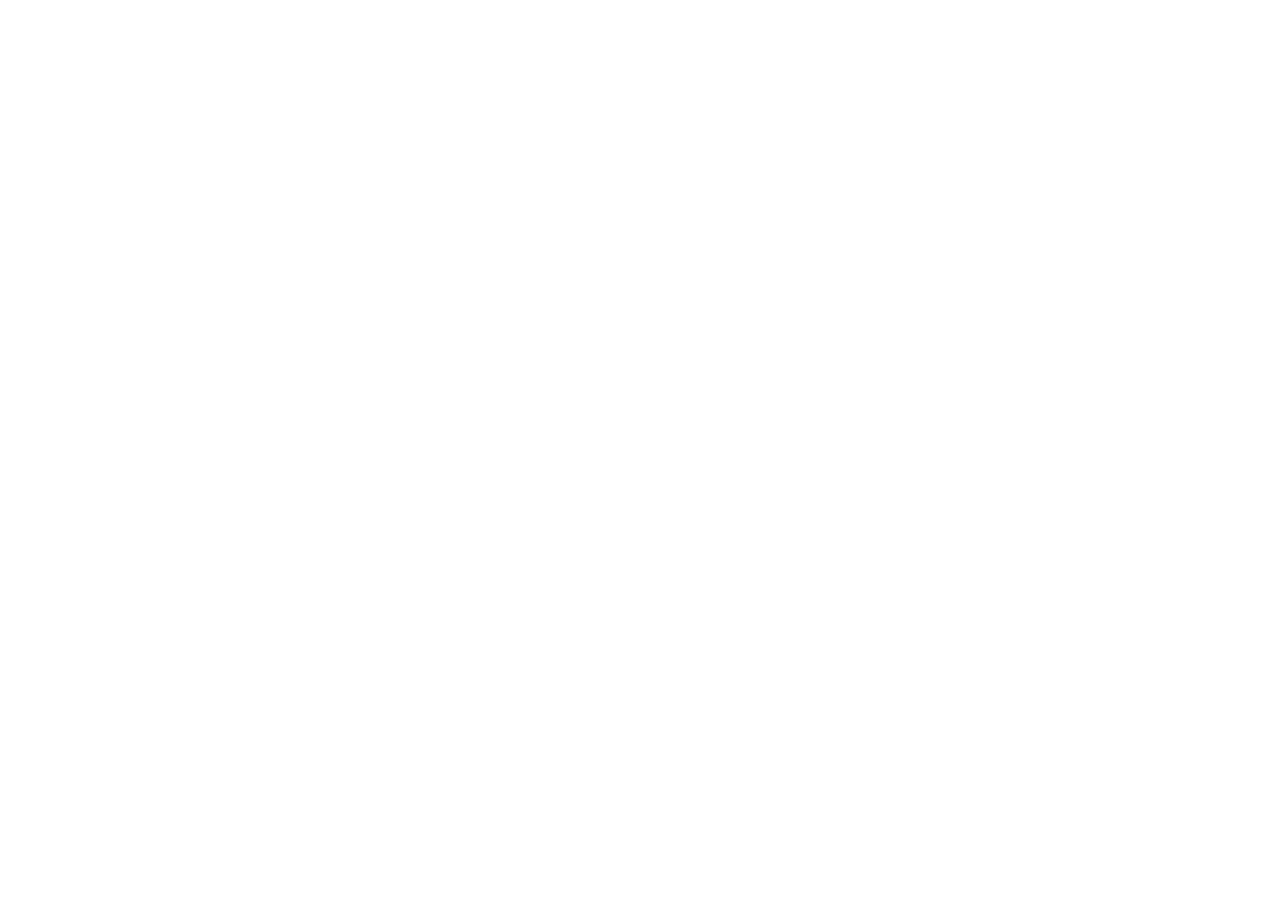
==== public/cadastro.html @ 481af233 "pag will finalizada" ====
<!DOCTYPE html>
<html lang="en">
<head>
    <meta charset="UTF-8">
    <meta http-equiv="X-UA-Compatible" content="IE=edge">
    <meta name="viewport" content="width=device-width, initial-scale=1.0">
    <title>SWRC | Cadastro</title>
</head>
<body>
    
</body>
</html>
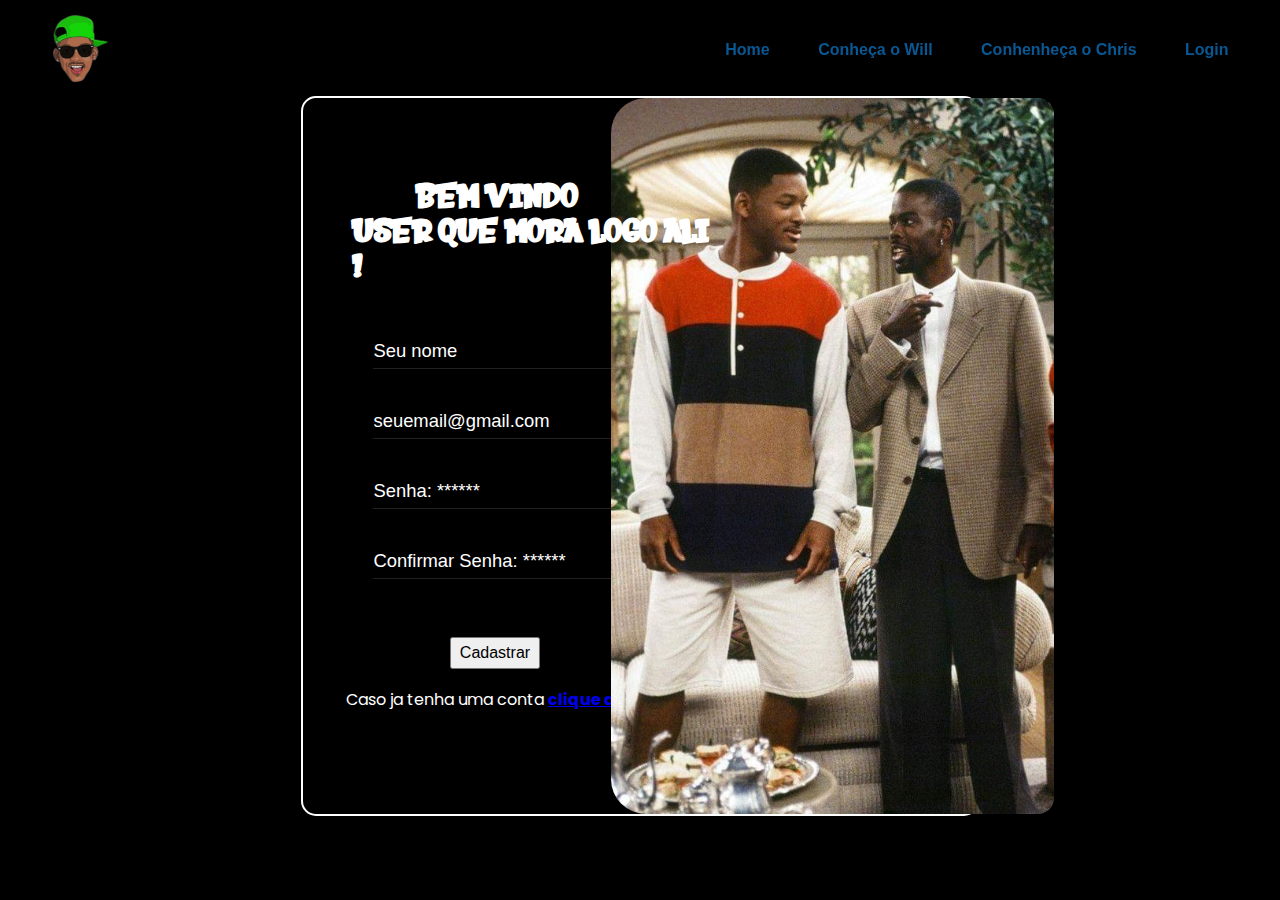
==== commit 35fa5868: "estilização do login e do cadastro finalizadas" ====
--- a/public/cadastro.html
+++ b/public/cadastro.html
@@ -1,12 +1,83 @@
 <!DOCTYPE html>
 <html lang="en">
+
 <head>
     <meta charset="UTF-8">
     <meta http-equiv="X-UA-Compatible" content="IE=edge">
     <meta name="viewport" content="width=device-width, initial-scale=1.0">
+    <link rel="stylesheet" href="css/header.css">
+    <link rel="stylesheet" href="css/cadastro.css">
     <title>SWRC | Cadastro</title>
 </head>
+
 <body>
-    
+    <header>
+        <nav class="nav-header">
+            <div class="logo">
+                <a href="index.html" class="logo"><svg width="69" height="69" viewBox="0 0 69 69" fill="none"
+                        xmlns="http://www.w3.org/2000/svg" xmlns:xlink="http://www.w3.org/1999/xlink">
+                        <rect width="69" height="69" fill="url(#pattern0)" />
+                        <defs>
+                            <pattern id="pattern0" patternContentUnits="objectBoundingBox" width="1" height="1">
+                                <use xlink:href="#image0_3_5" transform="scale(0.003125)" />
+                            </pattern>
+                            <image id="image0_3_5" width="320" height="320"
+                                xlink:href="[data-uri]" />
+                        </defs>
+                    </svg>
+                </a>
+            </div>
+            <ul>
+                <li><a href="index.html">Home</a></li>
+                <li><a href="conheça-will.html">Conheça o Will</a></li>
+                <li><a href="#">Conhenheça o Chris</a></li>
+                <li><a href="login.html">Login</a></li>
+            </ul>
+        </nav>
+    </header>
+
+    <main>
+        <div class="container">
+            <div class="box-right">
+                    <img class="img-right" src="./assents/img-tela-login-cadastro/chris-will-cadastro.jpg">
+            </div>
+            <div class="box-left">
+
+            
+        
+            <div class="formulario">
+                <h2> <span class="espacamento">BEM VINDO</span> <br> USER QUE MORA LOGO ALI !</h2>
+
+                <div class="campo-formulario">
+                    <input id="input_nome" type="text" placeholder="Seu nome">
+                    <div class="underline"></div>
+                </div>
+
+                <div class="campo-formulario">
+                    <input id="input_email" type="text" placeholder="seuemail@gmail.com">
+                    <div class="underline"></div>
+                </div>
+
+                <div class="campo-formulario">
+                    <input id="input_senha" type="password" placeholder="Senha: ******">
+                <div class="underline"></div>
+                </div>
+
+                <div class="campo-formulario">
+                    <input id="input_confirmacao_senha" type="password" placeholder="Confirmar Senha: ******">
+                    <div class="underline"></div>
+                </div>
+
+                <button class="btn" onclick="cadastrar()">Cadastrar</button>
+
+                <p class="atalho">Caso ja tenha uma conta <a href="login.html"><b>clique aqui</b></a></p>
+
+            </div>
+        </div>
+        </div>
+    </main>
 </body>
-</html>+
+</html>
+<script src="./js/header.js"></script>
+<script src="./js/validacao.js"></script>--- a/public/css/header.css
+++ b/public/css/header.css
@@ -0,0 +1,64 @@
+*{
+    margin: 0;
+    padding: 0;
+    box-sizing: border-box;
+}
+
+:root {
+    --verdeClaro: #ADCD12;
+    --azul: rgb(9, 88, 148);
+    --amarelo: #F2EC94;
+    --rosa: #F55A86;
+}
+
+/* Estilização Header */
+header {
+    display: flex;
+    background-color: rgba(0, 0, 0, .1);
+}
+
+.nav-header {
+    display: flex;
+    position: fixed;
+    width: 100%;
+    height: 100px;
+    justify-content: space-around;
+    align-items: center;
+}
+
+.nav-header ul {
+    display: flex;
+    list-style: none;
+    gap: 3vw;
+}
+
+.nav-header ul li {
+    cursor: pointer;
+    padding: 5px;
+    font-weight: 700;
+    font-family: Verdana, Geneva, Tahoma, sans-serif;
+}
+
+.nav-header ul li a {
+    text-decoration: none;
+    color: var(--azul);
+}
+
+.nav-header li a:hover {
+    background-color: var(--verdeClaro);
+    color: var(--rosa);
+    border: 5px solid var(--verdeClaro);
+    border-radius: 5px;
+    transition: .4s;
+}
+
+.nav-header.ativo {
+    padding: 5px;
+    backdrop-filter: blur(12px);
+    border-bottom: 1px solid var(--rosa);
+    z-index: 999;
+}
+
+.logo {
+    margin-right: 20vw;
+}--- a/public/css/cadastro.css
+++ b/public/css/cadastro.css
@@ -0,0 +1,152 @@
+@import url('https://fonts.googleapis.com/css2?family=Barlow:wght@100;200;300;400;500;600;700;800;900&family=Poppins:ital,wght@0,100;0,200;0,300;0,400;0,500;0,700;1,100;1,200;1,300;1,400;1,500;1,600&display=swap');
+
+* {
+    margin: 0;
+    padding: 0;
+    box-sizing: border-box;
+}
+
+@font-face {
+    font-family: 'grafite';
+    src: url(../assents/fonts/Brakes.ttf) format('truetype');
+}
+
+:root {
+    --verdeClaro: #ADCD12;
+    --azul: rgb(9, 88, 148);
+    --amarelo: #F2EC94;
+    --rosa: #F55A86;
+}
+
+body {
+    background-color: black;
+}
+
+main {
+    display: flex;
+    justify-content: center;
+    align-items: center;
+}
+
+.container {
+    display: flex;
+    flex-direction: row-reverse;
+    width: 53%;
+    height: 80vh;
+    justify-content: center;
+    align-items: center;
+    margin-top: 12ch;
+    border: 2px solid white;
+    border-radius: 15px;
+    background-color: black;
+}
+
+.box-right{
+    display: flex;
+    width: 43%;
+    height: 100%;
+    align-items: center;
+    justify-content: center;
+}
+
+.box-left{
+    width: 57%;
+    height: 100%;
+    border-radius: 16px 0px 0px 16px;
+}
+
+.img-right{
+    height: 100%;
+    border-radius: 35px 16px 16px 35px;
+}
+
+
+h2 {
+    position: absolute;
+    margin-bottom: 60vh;
+    margin-left: 6vw;
+    width: 29vw;
+    font-size: 1.8rem;
+    padding: 5px;
+    font-family: grafite;
+    color: white;
+}
+
+.espacamento {
+    margin-left: 5vw;
+}
+
+.formulario {
+    display: flex;
+    width: 100%;
+    height: 70vh;
+    margin-top: 10vh;
+    justify-content: center;
+    align-items: center;
+    flex-direction: column;
+    font-family: "Poppins";
+}
+
+.campo-formulario {
+    position: relative;
+    margin-top: 5vh;
+}
+
+.campo-formulario input {
+    outline: none;
+    font-size: 1.15rem;
+    color: white;
+    border: 0;
+    background: transparent;
+}
+
+.campo-formulario input::placeholder {
+    color: white;
+}
+
+.campo-formulario .underline::before {
+    content: '';
+    position: absolute;
+    height: 1px;
+    width: 100%;
+    bottom: -5px;
+    left: 0;
+    background: rgba(162, 162, 162, 0.2);
+}
+
+.campo-formulario .underline::after {
+    content: '';
+    position: absolute;
+    height: 1.5px;
+    width: 100%;
+    bottom: -5px;
+    left: 0;
+    background: white;
+    transform: scaleX(0);
+    transition: all .7s ease-in-out;
+    transform-origin: left;
+}
+
+.campo-formulario input:focus~.underline::after {
+    transform: scaleX(1);
+}
+
+.btn{
+    margin-top: 7vh;
+    width: 7vw;
+    padding: 5px;
+    font-size: 1rem;
+}
+
+.btn:hover{
+    color: white;
+    background-color: black;
+    border: 1.5px solid white;
+    cursor: pointer;
+    transition: all .5s ease-in-out;
+}
+
+.atalho{
+    margin-top: 2vh;
+    color: rgb(255, 255, 255);
+}
